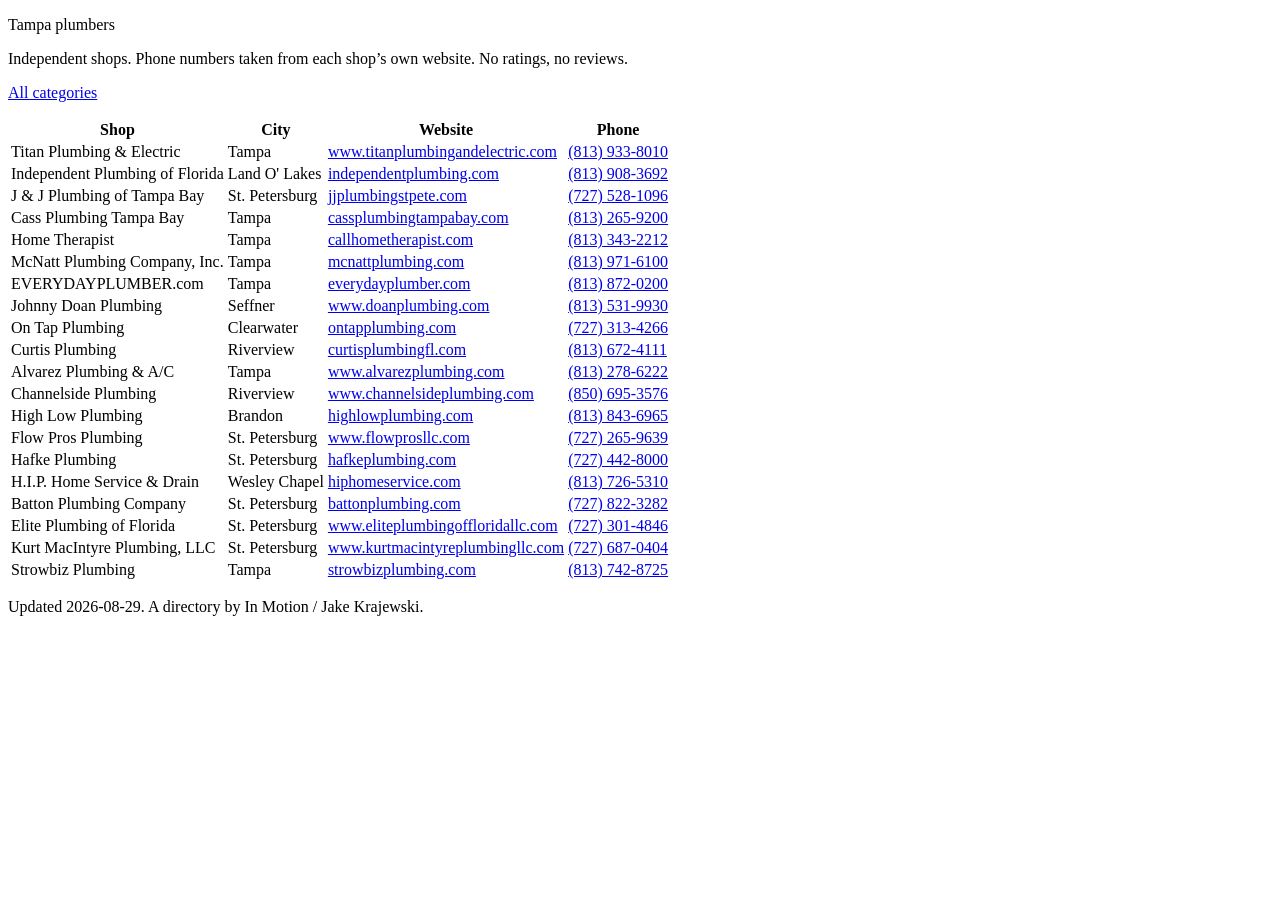
==== tampa-plumbers.html @ 750b1693 "Add tampa-plumbers.html" ====
<!doctype html>
<html lang="en">
<meta charset="utf-8">
<meta name="viewport" content="width=device-width, initial-scale=1">
<title>Tampa plumbers</title>
<meta name="description" content="Independent Tampa Bay plumbers. Name, city, website, and the phone published on their own site.">
<link rel="stylesheet" href="./style.css">
<body>
  <header>
    <p>Tampa plumbers</p>
    <p>Independent shops. Phone numbers taken from each shop’s own website. No ratings, no reviews.</p>
  </header>
  <p><a href="./index.html">All categories</a></p>
  <table>
    <thead><tr><th>Shop</th><th>City</th><th>Website</th><th>Phone</th></tr></thead>
    <tbody>
      <tr><td>Titan Plumbing &amp; Electric</td><td>Tampa</td><td><a href="https://www.titanplumbingandelectric.com/">www.titanplumbingandelectric.com</a></td><td><a href="tel:+18139338010">(813) 933-8010</a></td></tr>
<tr><td>Independent Plumbing of Florida</td><td>Land O&#x27; Lakes</td><td><a href="https://independentplumbing.com/">independentplumbing.com</a></td><td><a href="tel:+18139083692">(813) 908-3692</a></td></tr>
<tr><td>J &amp; J Plumbing of Tampa Bay</td><td>St. Petersburg</td><td><a href="https://jjplumbingstpete.com/">jjplumbingstpete.com</a></td><td><a href="tel:+17275281096">(727) 528-1096</a></td></tr>
<tr><td>Cass Plumbing Tampa Bay</td><td>Tampa</td><td><a href="https://cassplumbingtampabay.com/">cassplumbingtampabay.com</a></td><td><a href="tel:+18132659200">(813) 265-9200</a></td></tr>
<tr><td>Home Therapist</td><td>Tampa</td><td><a href="https://callhometherapist.com/">callhometherapist.com</a></td><td><a href="tel:+18133432212">(813) 343-2212</a></td></tr>
<tr><td>McNatt Plumbing Company, Inc.</td><td>Tampa</td><td><a href="https://mcnattplumbing.com/">mcnattplumbing.com</a></td><td><a href="tel:+18139716100">(813) 971-6100</a></td></tr>
<tr><td>EVERYDAYPLUMBER.com</td><td>Tampa</td><td><a href="https://everydayplumber.com/">everydayplumber.com</a></td><td><a href="tel:+18138720200">(813) 872-0200</a></td></tr>
<tr><td>Johnny Doan Plumbing</td><td>Seffner</td><td><a href="https://www.doanplumbing.com/">www.doanplumbing.com</a></td><td><a href="tel:+18135319930">(813) 531-9930</a></td></tr>
<tr><td>On Tap Plumbing</td><td>Clearwater</td><td><a href="https://ontapplumbing.com/">ontapplumbing.com</a></td><td><a href="tel:+17273134266">(727) 313-4266</a></td></tr>
<tr><td>Curtis Plumbing</td><td>Riverview</td><td><a href="https://curtisplumbingfl.com/">curtisplumbingfl.com</a></td><td><a href="tel:+18136724111">(813) 672-4111</a></td></tr>
<tr><td>Alvarez Plumbing &amp; A/C</td><td>Tampa</td><td><a href="https://www.alvarezplumbing.com/">www.alvarezplumbing.com</a></td><td><a href="tel:+18132786222">(813) 278-6222</a></td></tr>
<tr><td>Channelside Plumbing</td><td>Riverview</td><td><a href="https://www.channelsideplumbing.com/">www.channelsideplumbing.com</a></td><td><a href="tel:+18506953576">(850) 695-3576</a></td></tr>
<tr><td>High Low Plumbing</td><td>Brandon</td><td><a href="https://highlowplumbing.com/">highlowplumbing.com</a></td><td><a href="tel:+18138436965">(813) 843-6965</a></td></tr>
<tr><td>Flow Pros Plumbing</td><td>St. Petersburg</td><td><a href="https://www.flowprosllc.com/">www.flowprosllc.com</a></td><td><a href="tel:+17272659639">(727) 265-9639</a></td></tr>
<tr><td>Hafke Plumbing</td><td>St. Petersburg</td><td><a href="https://hafkeplumbing.com/">hafkeplumbing.com</a></td><td><a href="tel:+17274428000">(727) 442-8000</a></td></tr>
<tr><td>H.I.P. Home Service &amp; Drain</td><td>Wesley Chapel</td><td><a href="https://hiphomeservice.com/">hiphomeservice.com</a></td><td><a href="tel:+18137265310">(813) 726-5310</a></td></tr>
<tr><td>Batton Plumbing Company</td><td>St. Petersburg</td><td><a href="https://battonplumbing.com/">battonplumbing.com</a></td><td><a href="tel:+17278223282">(727) 822-3282</a></td></tr>
<tr><td>Elite Plumbing of Florida</td><td>St. Petersburg</td><td><a href="https://www.eliteplumbingoffloridallc.com/">www.eliteplumbingoffloridallc.com</a></td><td><a href="tel:+17273014846">(727) 301-4846</a></td></tr>
<tr><td>Kurt MacIntyre Plumbing, LLC</td><td>St. Petersburg</td><td><a href="https://www.kurtmacintyreplumbingllc.com/">www.kurtmacintyreplumbingllc.com</a></td><td><a href="tel:+17276870404">(727) 687-0404</a></td></tr>
<tr><td>Strowbiz Plumbing</td><td>Tampa</td><td><a href="https://strowbizplumbing.com/">strowbizplumbing.com</a></td><td><a href="tel:+18137428725">(813) 742-8725</a></td></tr>
    </tbody>
  </table>
  <footer>
    <p>Updated 2026-08-29. A directory by In Motion / Jake Krajewski.</p>
  </footer>
</body>
</html>
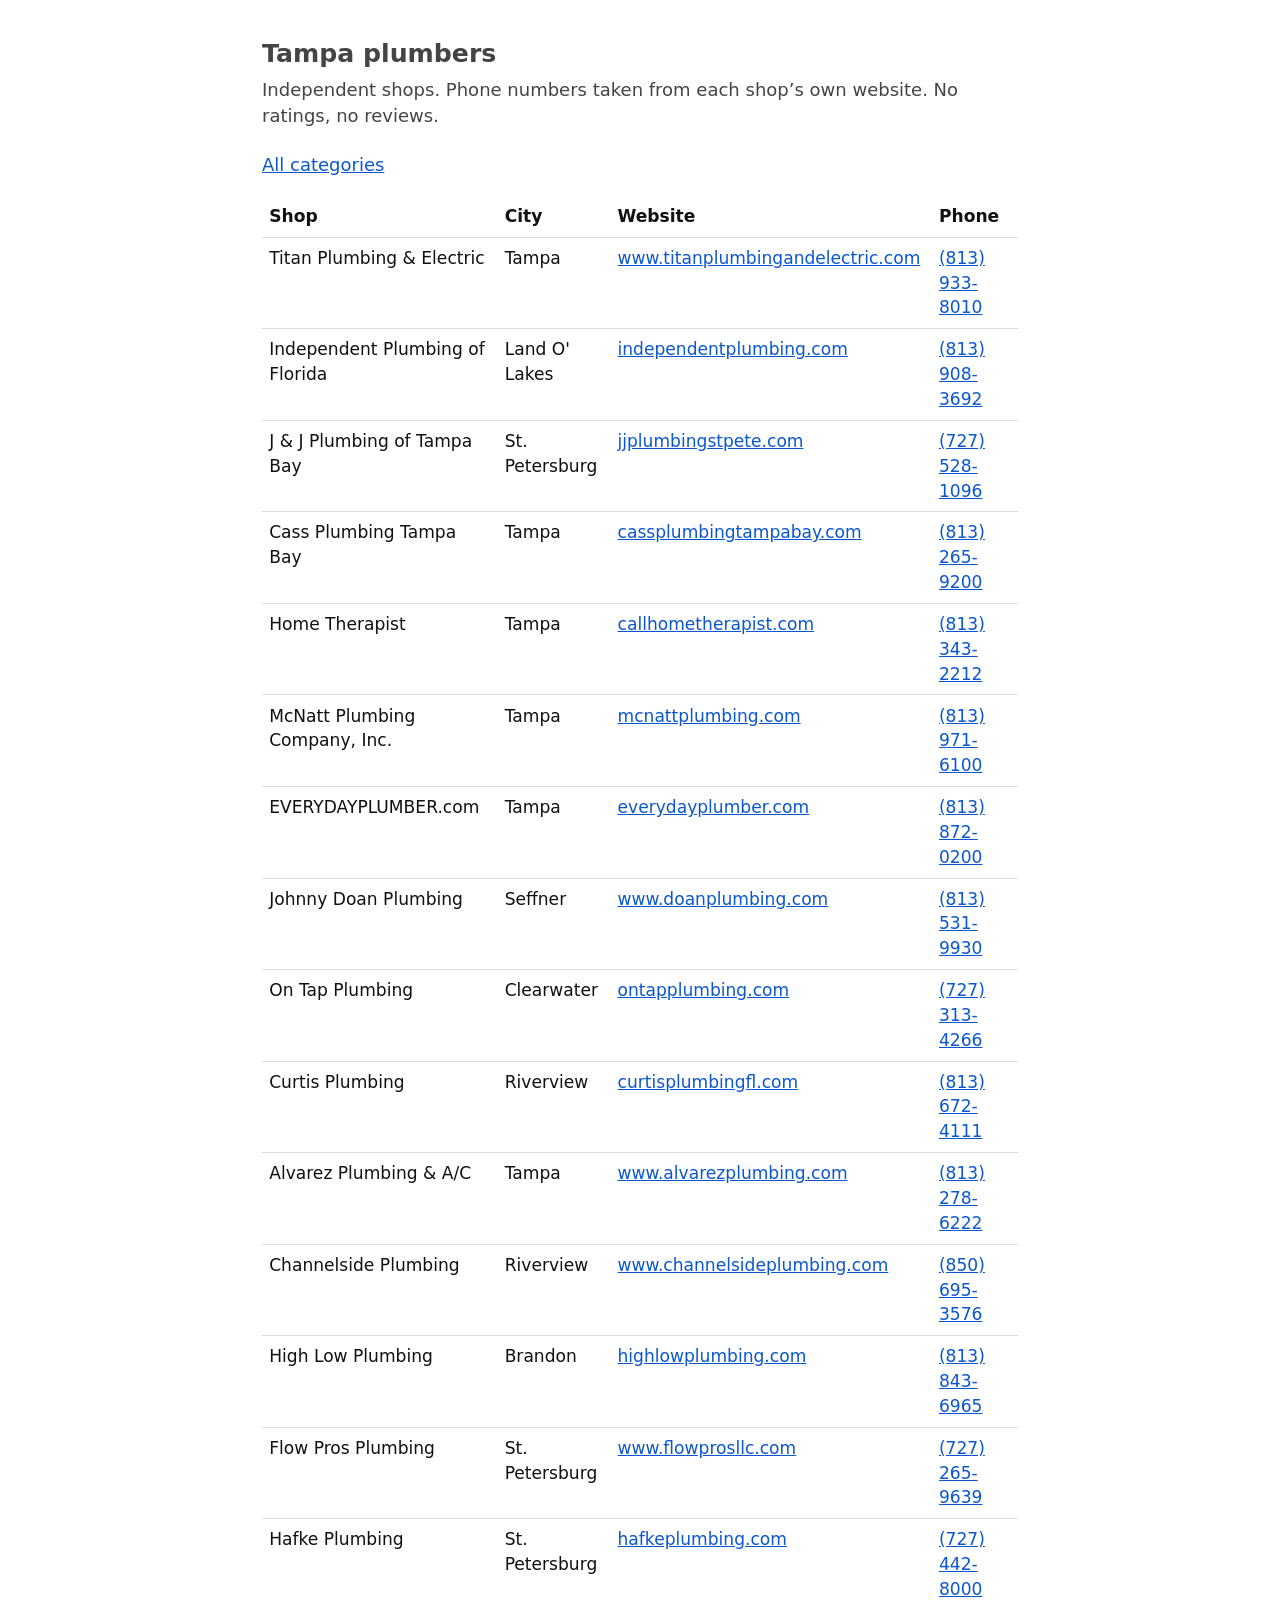
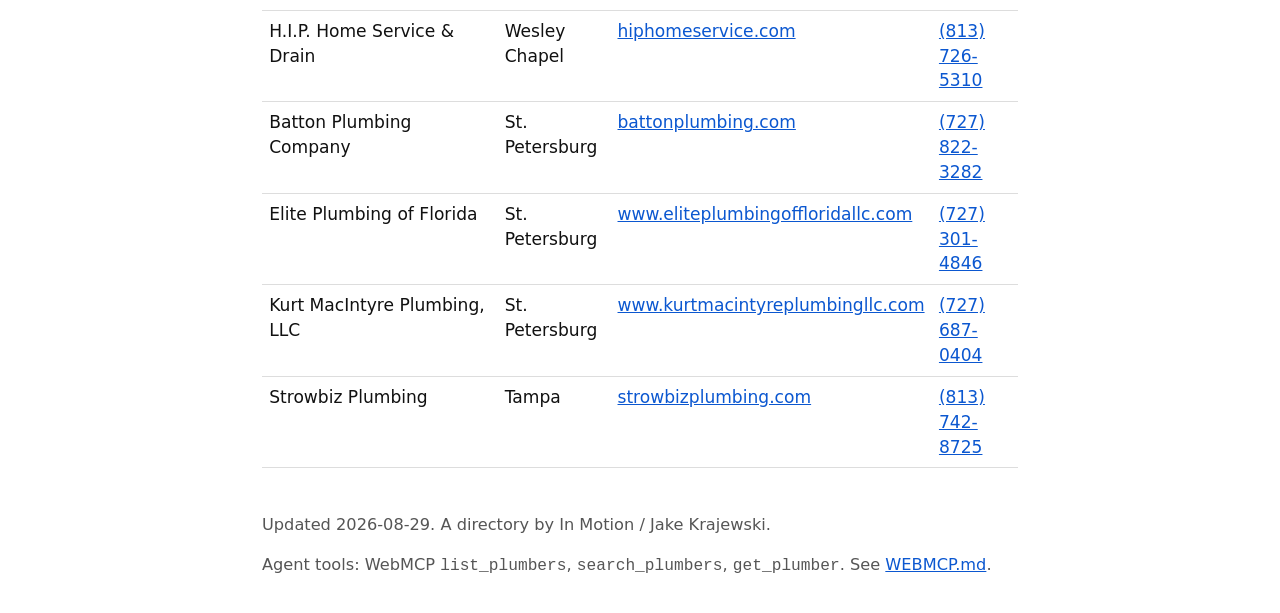
==== commit a4aa2d35: "Wire WebMCP script into plumbers page" ====
--- a/tampa-plumbers.html
+++ b/tampa-plumbers.html
@@ -38,6 +38,8 @@
   </table>
   <footer>
     <p>Updated 2026-08-29. A directory by In Motion / Jake Krajewski.</p>
+    <p>Agent tools: WebMCP <code>list_plumbers</code>, <code>search_plumbers</code>, <code>get_plumber</code>. See <a href="./WEBMCP.md">WEBMCP.md</a>.</p>
   </footer>
+  <script src="./webmcp-plumbers.js" defer></script>
 </body>
 </html>
--- a/style.css
+++ b/style.css
@@ -0,0 +1,12 @@
+:root { color-scheme: light; }
+html { font: 18px/1.45 system-ui, sans-serif; }
+body { max-width: 42rem; margin: 2rem auto; padding: 0 1rem; color: #111; }
+header p:first-child { font-size: 1.4rem; margin: 0; font-weight: 650; }
+header p { margin: .25rem 0 1.25rem; color: #444; }
+nav ul { padding: 0; list-style: none; }
+nav a { color: #0b57d0; }
+table { width: 100%; border-collapse: collapse; font-size: .95rem; }
+th, td { text-align: left; padding: .45rem .4rem; border-bottom: 1px solid #ddd; vertical-align: top; }
+th { font-weight: 600; }
+footer { margin-top: 2.5rem; color: #555; font-size: .9rem; }
+a { color: #0b57d0; }
